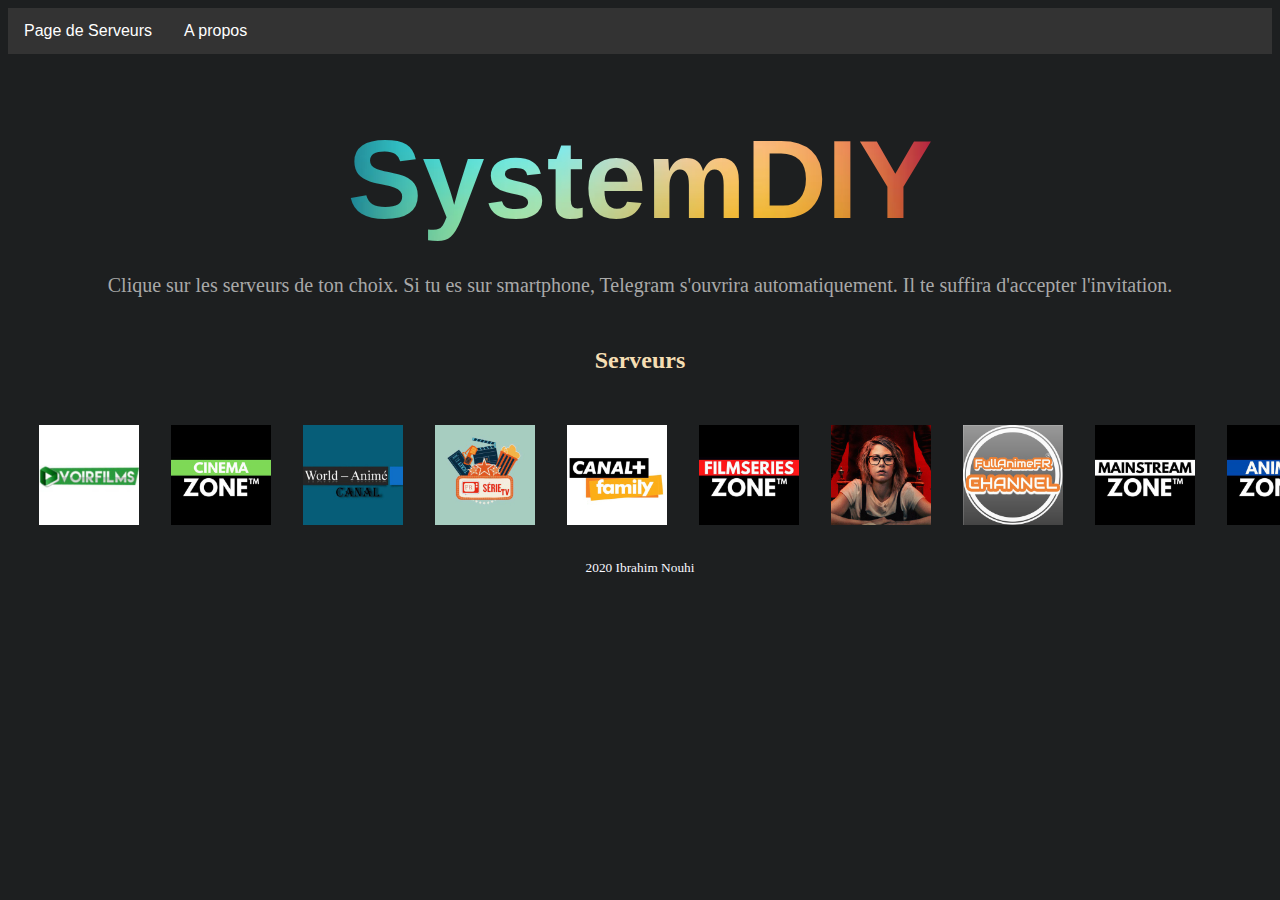
==== index.html @ 9f101646 "Add files via upload" ====
<!DOCTYPE html>
<html lang="fr">
<head>
    <meta charset="UTF-8">
    <link rel="stylesheet" href="Style.css" />
    <title>MakeItReady</title>
</head>
<body>
<!--navigation tabs-->
<header>
    <nav>
        <ul>
            <li><a href="index.html" class="current">Page de Serveurs </a></li>
            <li><a href="form.html">A propos </a></li>
        </ul>
    </nav>
</header>

<!--main title-->
<div class="banner">
    <h1 class="banner-title">SystemDIY</h1>
</div>

<!--Explanations-->
<p> Clique sur les serveurs de ton choix. Si tu es sur smartphone, Telegram s'ouvrira automatiquement. Il te suffira d'accepter l'invitation.</p>

<!--Tables(pictures)-->
<div id="Serveurs">
<h2>Serveurs</h2>
<table>
    <tr>
        <td><a href="https://t.me/joinchat/AAAAAEowDMt6R1GLclYBPg"> <img src="Photos/VoirFilmsFR.jpg" height="100" width="100"> </a></td>
        <td><a href="https://t.me/CineZone"> <img src="Photos/CinemaZone.jpg" height="100" width="100"> </a> </td>
        <td><a href="https://t.me/WORLDAnime_canal"> <img src="Photos/WorldAnime%20Canal.jpg" height="100" width="100"> </a></td>
        <td><a href="https://t.me/serietvfr"> <img src="Photos/SérieTV.jpg" height="100" width="100"> </a></td>
        <td><a href="https://t.me/filmsseriesking"> <img src="Photos/Canal+Family.jpg" height="100" width="100"> </a></td>
        <td><a href="https://t.me/joinchat/Vpojyq_0Qax2fxx9"> <img src="Photos/FilmSerie%20Zone.jpg" height="100" width="100"> </a></td>
        <td><a href="https://t.me/MooD_CineMa"> <img src="Photos/MoodCinema.jpg" height="100" width="100"> </a></td>
        <td><a href="https://t.me/FullAnimeFR"> <img src="Photos/FullAnimeFr.jpg" height="100" width="100"> </a></td>
        <td><a href="https://t.me/MainstreamZone"> <img src="Photos/MainStreamZone.jpg" height="100" width="100"> </a></td>
        <td><a href="https://t.me/AnimesZone"> <img src="Photos/AnimeZone.jpg" height="100" width="100"> </a></td>
        <td><a href="https://t.me/Netflix_Film_Series"> <img src="Photos/Netflix.jpg" height="100" width="100"> </a></td>
    </tr>

</table>
</div>



</body>
<footer>2020 Ibrahim Nouhi</footer>
</html>
---- Style.css ----
/*nav tabs*/
ul {
    list-style-type: none;
    margin: 0;
    padding: 0;
    overflow: hidden;
    background-color: #333;
}

li {
    float: left;
}

li a {
    display: block;
    color: white;
    text-align: center;
    padding: 14px 16px;
    text-decoration: none;
    font-family: "Calibri Light", sans-serif;
}

li a:hover:not(.active) {
    background-color: #111;
}
/*Header*/
.banner{
	width:100%;
	display: flex;
	justify-content: center;
	align-items: center;
	height: 150px;
	background-color: #1D1F20;
    	padding-top: 50px;
}
.banner-title{
	font-size:7em;
	font-family:arial;
	background-image:url(Images/background.jpg);
	background-size:cover;
	background-position:center;
	background-clip:text;
	-webkit-background-clip:text;
	color:transparent;
}
h2{
    color: wheat;
    text-align: center;
    font-family: Cambria;

}
/*text settings*/
p {
    text-align: center;
    padding-bottom: 30px;
    font-family: Calibri, serif;
    font-size: 20px;
}
b {
    text-align: center;
    margin-bottom: 15px;
    font-family: Calibri, serif;
    font-size: 20px;
}

table {
    margin: auto;
    border-spacing: 30px;

}
body {
        background-color: #1D1F20;
        color: darkgrey;
}
/*Form Settings*/
.form_container{
    text-align: center;
    color: #fff;
    margin-bottom: 100px;
  }
  
  .form_container p{
    font-size: 20px;
    color: darkgrey;
  }
  .form_container b{
    font-size: 20px;
    color: wheat;
 }
  .form_container ::placeholder{
    color: azure;
    font-family: Arial, Helvetica, sans-serif;
  }
  
  
  .in{
    margin: 20px;
    width: 50%;
    height: 30px;
    background: gray;
    opacity: .8;
    border: 1px solid white;
    font-size: 20px;
    color: #fff;
    text-align: center;
    border-radius: 5px;
    transition: all .5s linear;
  }
  
  .in:focus{
    -webkit-transform: scale(110.2);
    transform: scale(1.2);
    transition: all .5s linear;
  }
  
  #sub{
    padding: 10px;
    width: 50%;
    height: 50px;
    border-radius: 5px;
    background-color: #353536;
    border: none;
    font-size: 25px;
    color: rgb(255, 255, 255);
    cursor: pointer;
    border-top: 10px;
  }
  
  .res{
    background: white;
    opacity: .8;
    width: 50%;
    display: block;
    margin: 0 auto;
    border-radius: 10px;
    padding: 5px;
  }
  /*Checkbox Settings*/
  .chkbox{
    font-family: Arial, Helvetica, sans-serif;
    color: darkgrey;
  }
  /*Footer Settings*/
  footer{
    font-size: smaller;
    color: ghostwhite;
    text-align: center;
  }
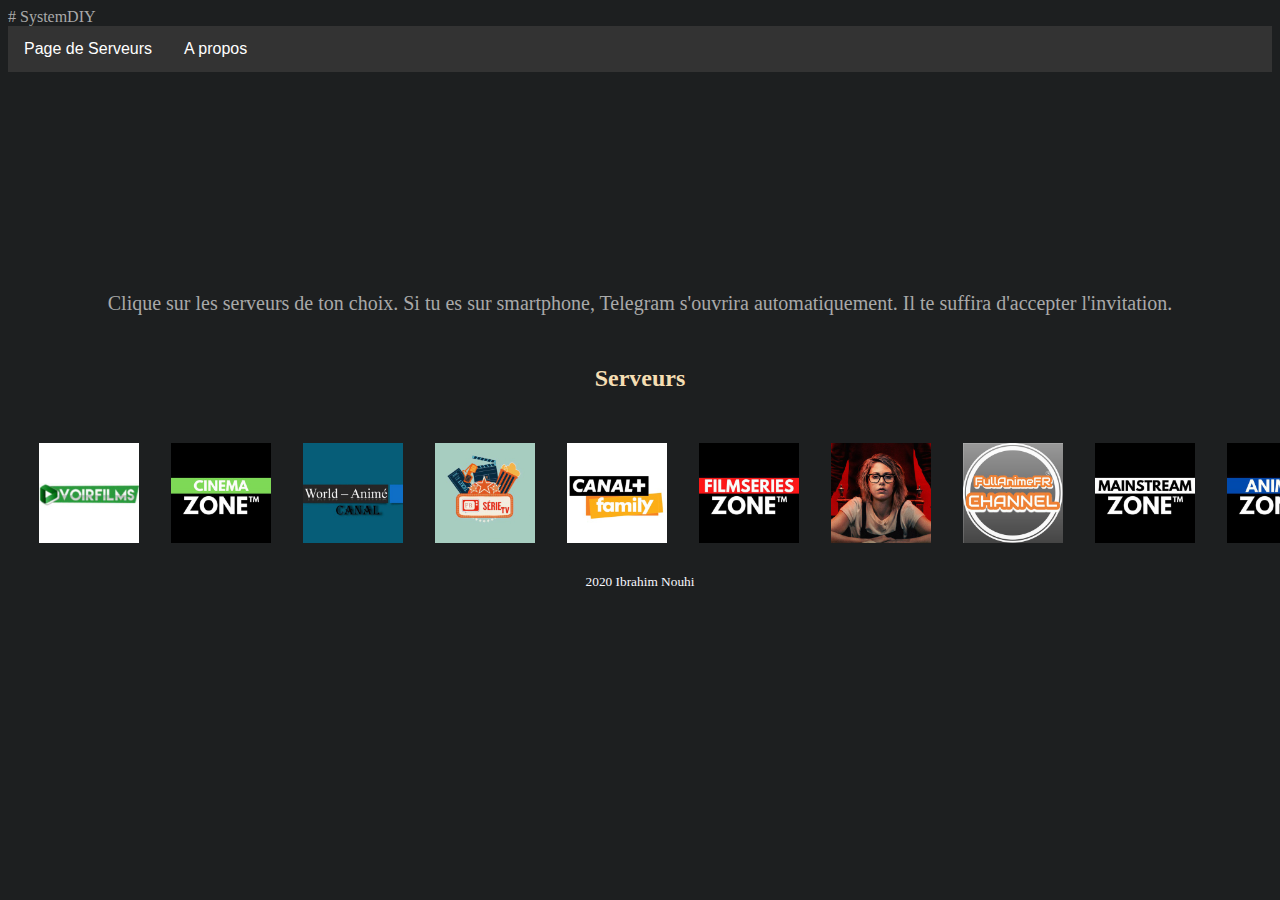
==== commit f5d3c248: "Create index.html" ====
--- a/index.html
+++ b/index.html
@@ -1,52 +1,53 @@
-<!DOCTYPE html>
-<html lang="fr">
-<head>
-    <meta charset="UTF-8">
-    <link rel="stylesheet" href="Style.css" />
-    <title>MakeItReady</title>
-</head>
-<body>
-<!--navigation tabs-->
-<header>
-    <nav>
-        <ul>
-            <li><a href="index.html" class="current">Page de Serveurs </a></li>
-            <li><a href="form.html">A propos </a></li>
-        </ul>
-    </nav>
-</header>
-
-<!--main title-->
-<div class="banner">
-    <h1 class="banner-title">SystemDIY</h1>
-</div>
-
-<!--Explanations-->
-<p> Clique sur les serveurs de ton choix. Si tu es sur smartphone, Telegram s'ouvrira automatiquement. Il te suffira d'accepter l'invitation.</p>
-
-<!--Tables(pictures)-->
-<div id="Serveurs">
-<h2>Serveurs</h2>
-<table>
-    <tr>
-        <td><a href="https://t.me/joinchat/AAAAAEowDMt6R1GLclYBPg"> <img src="Photos/VoirFilmsFR.jpg" height="100" width="100"> </a></td>
-        <td><a href="https://t.me/CineZone"> <img src="Photos/CinemaZone.jpg" height="100" width="100"> </a> </td>
-        <td><a href="https://t.me/WORLDAnime_canal"> <img src="Photos/WorldAnime%20Canal.jpg" height="100" width="100"> </a></td>
-        <td><a href="https://t.me/serietvfr"> <img src="Photos/SérieTV.jpg" height="100" width="100"> </a></td>
-        <td><a href="https://t.me/filmsseriesking"> <img src="Photos/Canal+Family.jpg" height="100" width="100"> </a></td>
-        <td><a href="https://t.me/joinchat/Vpojyq_0Qax2fxx9"> <img src="Photos/FilmSerie%20Zone.jpg" height="100" width="100"> </a></td>
-        <td><a href="https://t.me/MooD_CineMa"> <img src="Photos/MoodCinema.jpg" height="100" width="100"> </a></td>
-        <td><a href="https://t.me/FullAnimeFR"> <img src="Photos/FullAnimeFr.jpg" height="100" width="100"> </a></td>
-        <td><a href="https://t.me/MainstreamZone"> <img src="Photos/MainStreamZone.jpg" height="100" width="100"> </a></td>
-        <td><a href="https://t.me/AnimesZone"> <img src="Photos/AnimeZone.jpg" height="100" width="100"> </a></td>
-        <td><a href="https://t.me/Netflix_Film_Series"> <img src="Photos/Netflix.jpg" height="100" width="100"> </a></td>
-    </tr>
-
-</table>
-</div>
-
-
-
-</body>
-<footer>2020 Ibrahim Nouhi</footer>
-</html>
+# SystemDIY
+<!DOCTYPE html>
+<html lang="fr">
+<head>
+    <meta charset="UTF-8">
+    <link rel="stylesheet" href="Style.css" />
+    <title>MakeItReady</title>
+</head>
+<body>
+<!--navigation tabs-->
+<header>
+    <nav>
+        <ul>
+            <li><a href="index.html" class="current">Page de Serveurs </a></li>
+            <li><a href="form.html">A propos </a></li>
+        </ul>
+    </nav>
+</header>
+
+<!--main title-->
+<div class="banner">
+    <h1 class="banner-title">SystemDIY</h1>
+</div>
+
+<!--Explanations-->
+<p> Clique sur les serveurs de ton choix. Si tu es sur smartphone, Telegram s'ouvrira automatiquement. Il te suffira d'accepter l'invitation.</p>
+
+<!--Tables(pictures)-->
+<div id="Serveurs">
+<h2>Serveurs</h2>
+<table>
+    <tr>
+        <td><a href="https://t.me/joinchat/AAAAAEowDMt6R1GLclYBPg"> <img src="Photos/VoirFilmsFR.jpg" height="100" width="100"> </a></td>
+        <td><a href="https://t.me/CineZone"> <img src="Photos/CinemaZone.jpg" height="100" width="100"> </a> </td>
+        <td><a href="https://t.me/WORLDAnime_canal"> <img src="Photos/WorldAnime%20Canal.jpg" height="100" width="100"> </a></td>
+        <td><a href="https://t.me/serietvfr"> <img src="Photos/SérieTV.jpg" height="100" width="100"> </a></td>
+        <td><a href="https://t.me/filmsseriesking"> <img src="Photos/Canal+Family.jpg" height="100" width="100"> </a></td>
+        <td><a href="https://t.me/joinchat/Vpojyq_0Qax2fxx9"> <img src="Photos/FilmSerie%20Zone.jpg" height="100" width="100"> </a></td>
+        <td><a href="https://t.me/MooD_CineMa"> <img src="Photos/MoodCinema.jpg" height="100" width="100"> </a></td>
+        <td><a href="https://t.me/FullAnimeFR"> <img src="Photos/FullAnimeFr.jpg" height="100" width="100"> </a></td>
+        <td><a href="https://t.me/MainstreamZone"> <img src="Photos/MainStreamZone.jpg" height="100" width="100"> </a></td>
+        <td><a href="https://t.me/AnimesZone"> <img src="Photos/AnimeZone.jpg" height="100" width="100"> </a></td>
+        <td><a href="https://t.me/Netflix_Film_Series"> <img src="Photos/Netflix.jpg" height="100" width="100"> </a></td>
+    </tr>
+
+</table>
+</div>
+
+
+
+</body>
+<footer>2020 Ibrahim Nouhi</footer>
+</html>
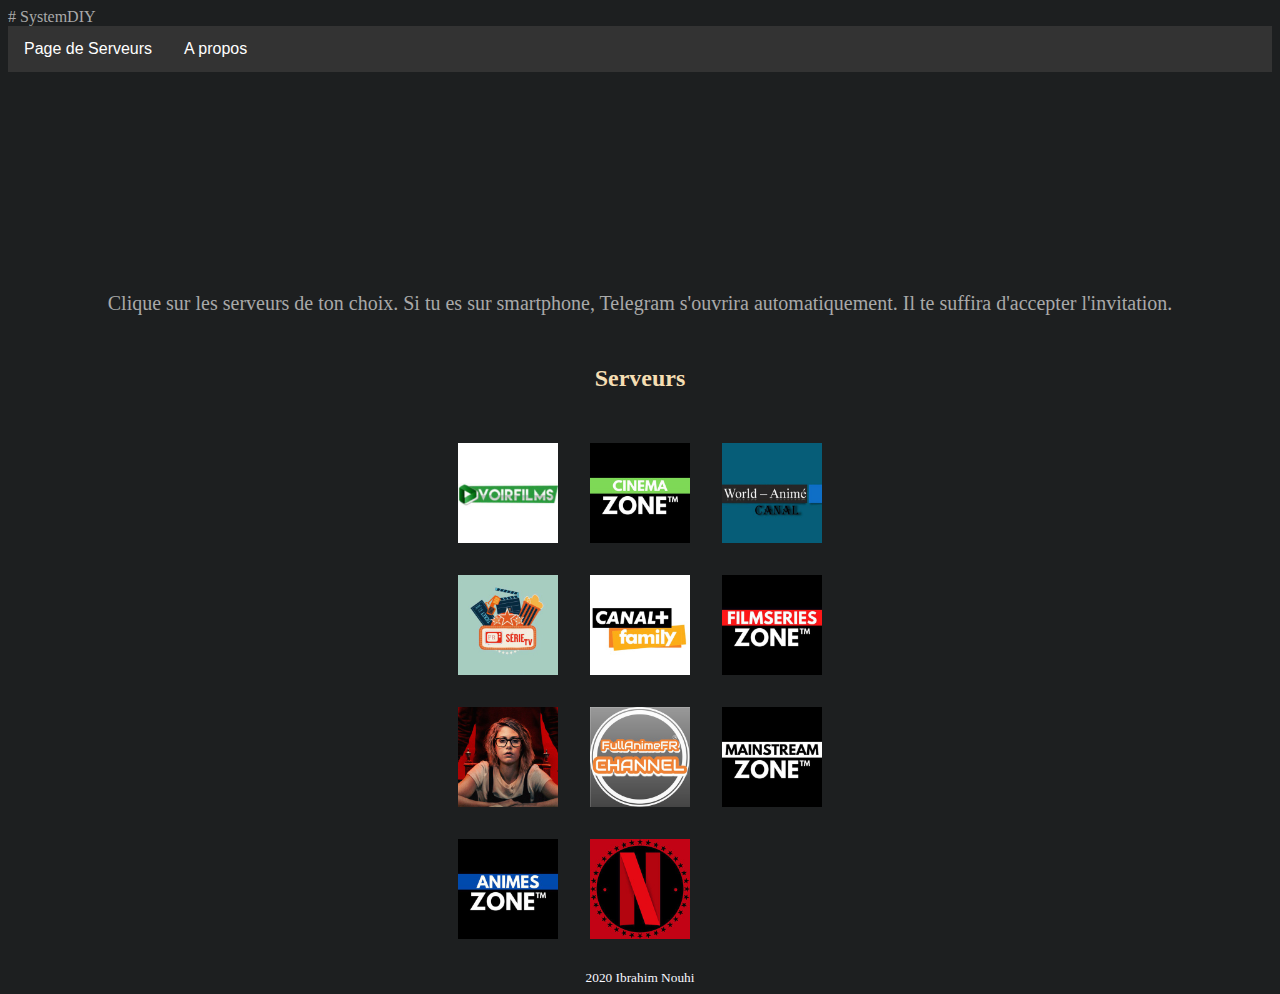
==== commit c138f672: "update index" ====
--- a/index.html
+++ b/index.html
@@ -4,7 +4,8 @@
 <head>
     <meta charset="UTF-8">
     <link rel="stylesheet" href="Style.css" />
-    <title>MakeItReady</title>
+    <title>SystemDIY</title>
+    <meta name="google-site-verification" content="v8HjumywoM2uZ2rHZ7W0TFAQmyAO65B7eQZvDL15uGw" />
 </head>
 <body>
 <!--navigation tabs-->
@@ -33,12 +34,18 @@
         <td><a href="https://t.me/joinchat/AAAAAEowDMt6R1GLclYBPg"> <img src="Photos/VoirFilmsFR.jpg" height="100" width="100"> </a></td>
         <td><a href="https://t.me/CineZone"> <img src="Photos/CinemaZone.jpg" height="100" width="100"> </a> </td>
         <td><a href="https://t.me/WORLDAnime_canal"> <img src="Photos/WorldAnime%20Canal.jpg" height="100" width="100"> </a></td>
+    </tr>
+    <tr>
         <td><a href="https://t.me/serietvfr"> <img src="Photos/SérieTV.jpg" height="100" width="100"> </a></td>
         <td><a href="https://t.me/filmsseriesking"> <img src="Photos/Canal+Family.jpg" height="100" width="100"> </a></td>
         <td><a href="https://t.me/joinchat/Vpojyq_0Qax2fxx9"> <img src="Photos/FilmSerie%20Zone.jpg" height="100" width="100"> </a></td>
+    </tr>
+    <tr>
         <td><a href="https://t.me/MooD_CineMa"> <img src="Photos/MoodCinema.jpg" height="100" width="100"> </a></td>
         <td><a href="https://t.me/FullAnimeFR"> <img src="Photos/FullAnimeFr.jpg" height="100" width="100"> </a></td>
         <td><a href="https://t.me/MainstreamZone"> <img src="Photos/MainStreamZone.jpg" height="100" width="100"> </a></td>
+    </tr>
+    <tr>
         <td><a href="https://t.me/AnimesZone"> <img src="Photos/AnimeZone.jpg" height="100" width="100"> </a></td>
         <td><a href="https://t.me/Netflix_Film_Series"> <img src="Photos/Netflix.jpg" height="100" width="100"> </a></td>
     </tr>
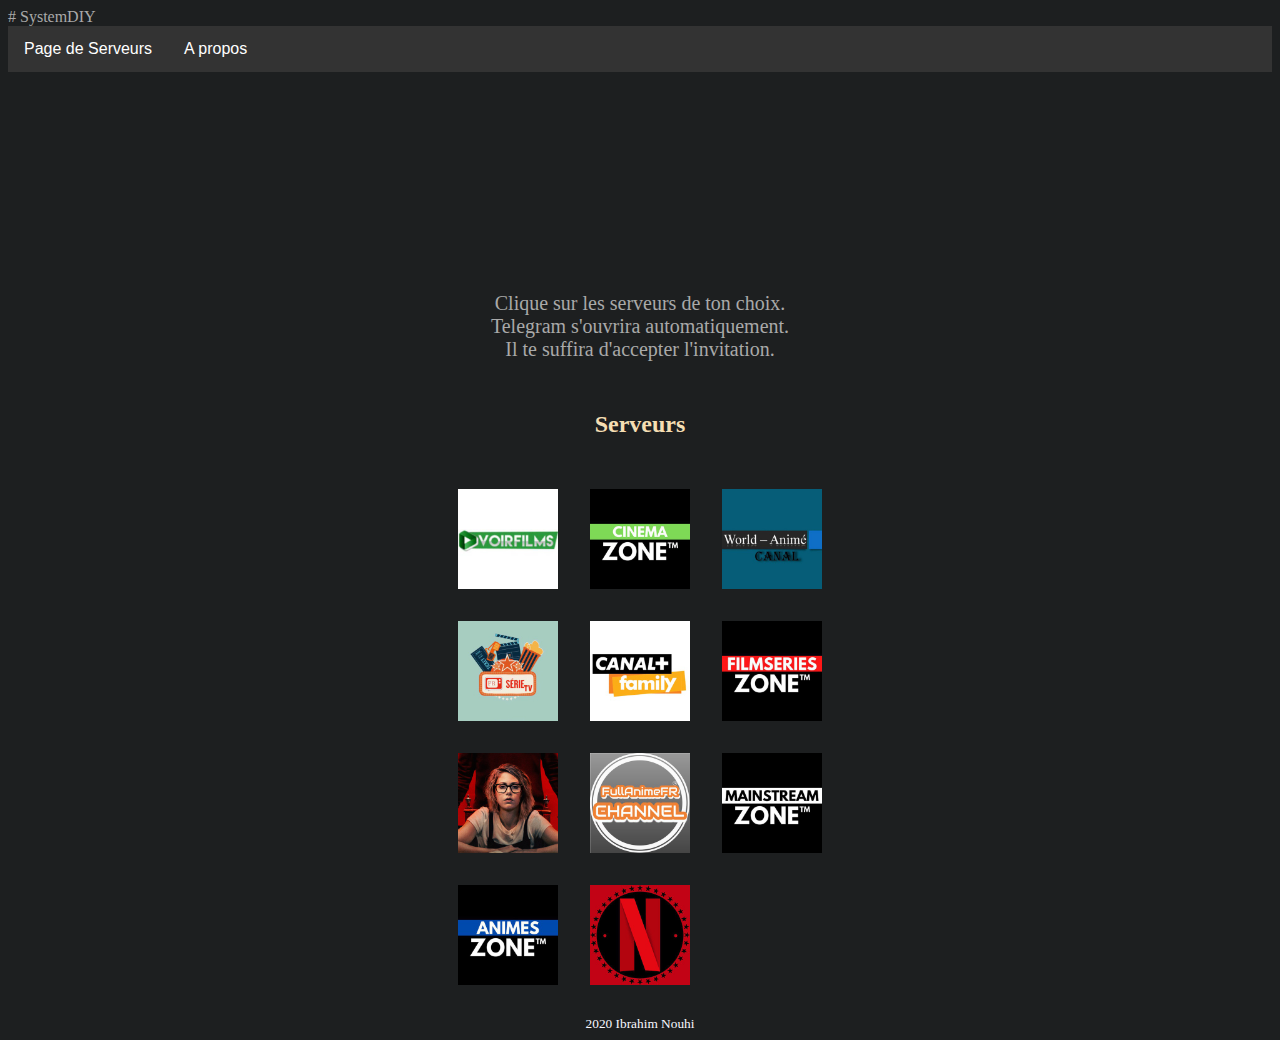
==== commit b71aa8b8: "Update index.html" ====
--- a/index.html
+++ b/index.html
@@ -24,7 +24,9 @@
 </div>
 
 <!--Explanations-->
-<p> Clique sur les serveurs de ton choix. Si tu es sur smartphone, Telegram s'ouvrira automatiquement. Il te suffira d'accepter l'invitation.</p>
+    <p> Clique sur les serveurs de ton choix.<br>
+    Telegram s'ouvrira automatiquement.<br>
+    Il te suffira d'accepter l'invitation.</p>
 
 <!--Tables(pictures)-->
 <div id="Serveurs">
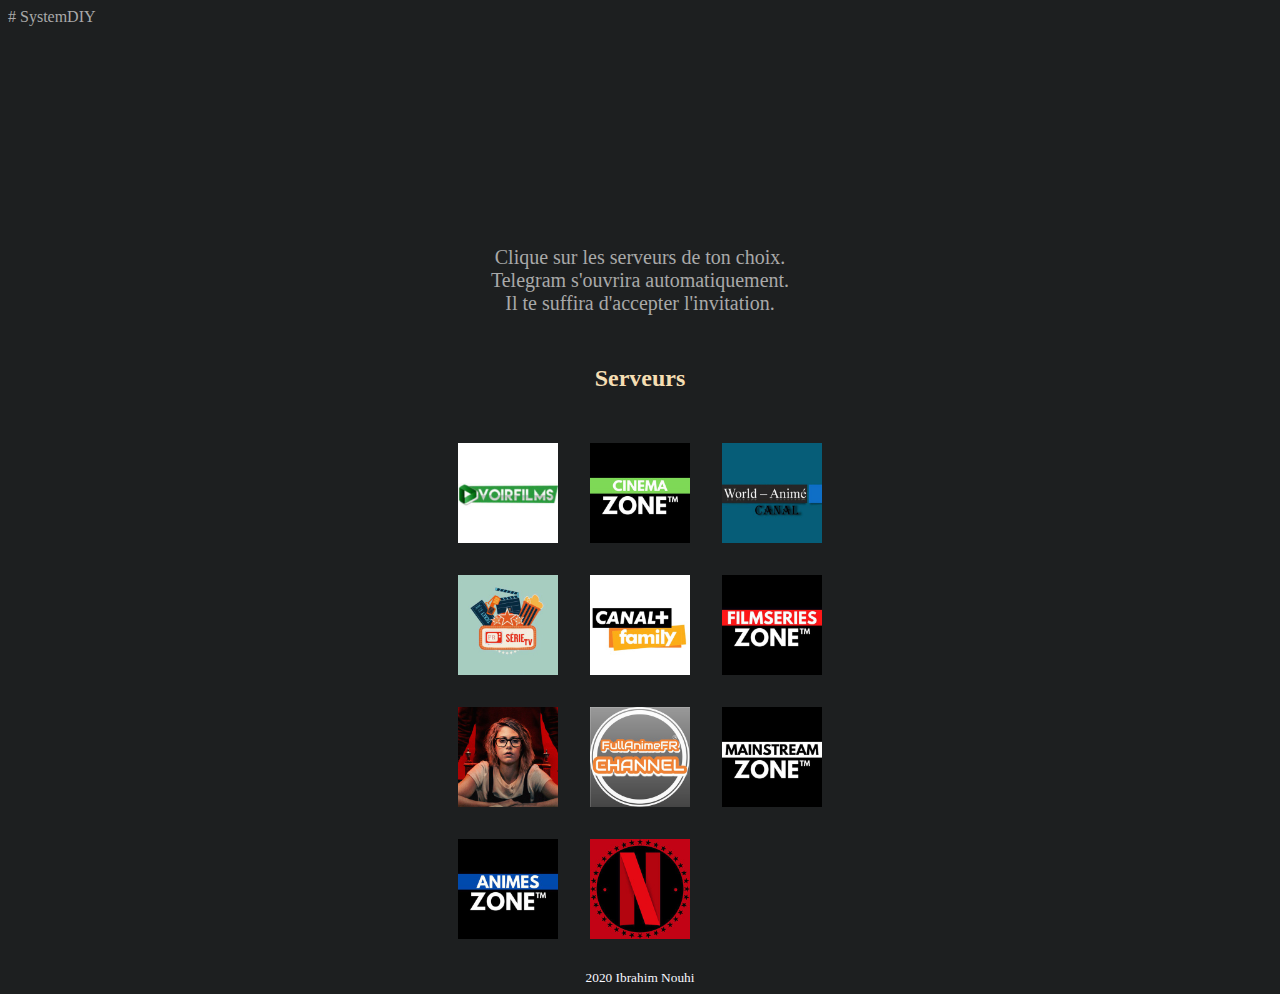
==== commit 07f8508a: "Update index.html" ====
--- a/index.html
+++ b/index.html
@@ -10,12 +10,7 @@
 <body>
 <!--navigation tabs-->
 <header>
-    <nav>
-        <ul>
-            <li><a href="index.html" class="current">Page de Serveurs </a></li>
-            <li><a href="form.html">A propos </a></li>
-        </ul>
-    </nav>
+    
 </header>
 
 <!--main title-->
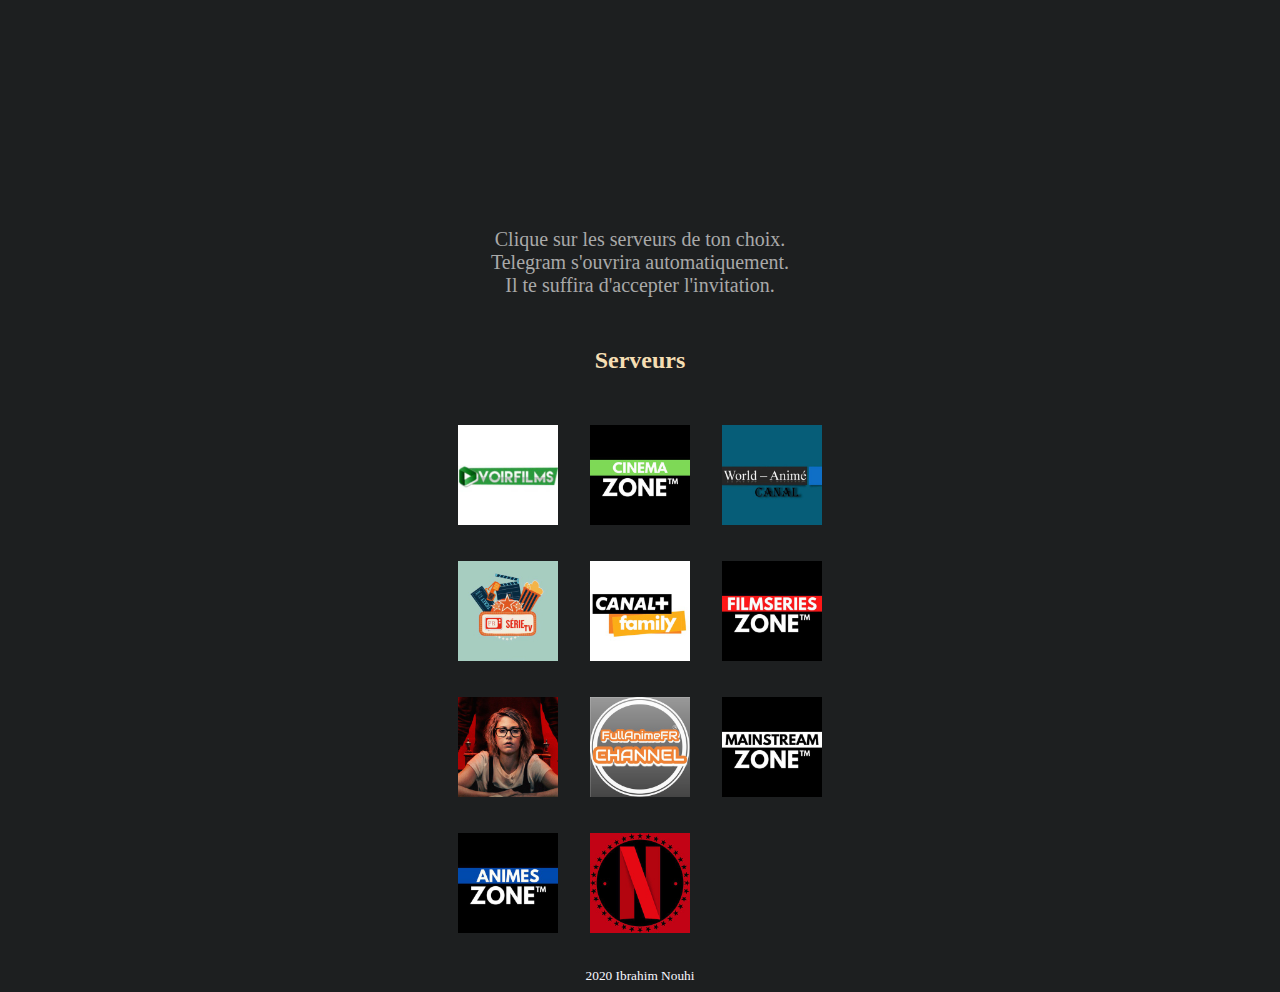
==== commit 76d0ed77: "Update index.html" ====
--- a/index.html
+++ b/index.html
@@ -1,4 +1,3 @@
-# SystemDIY
 <!DOCTYPE html>
 <html lang="fr">
 <head>
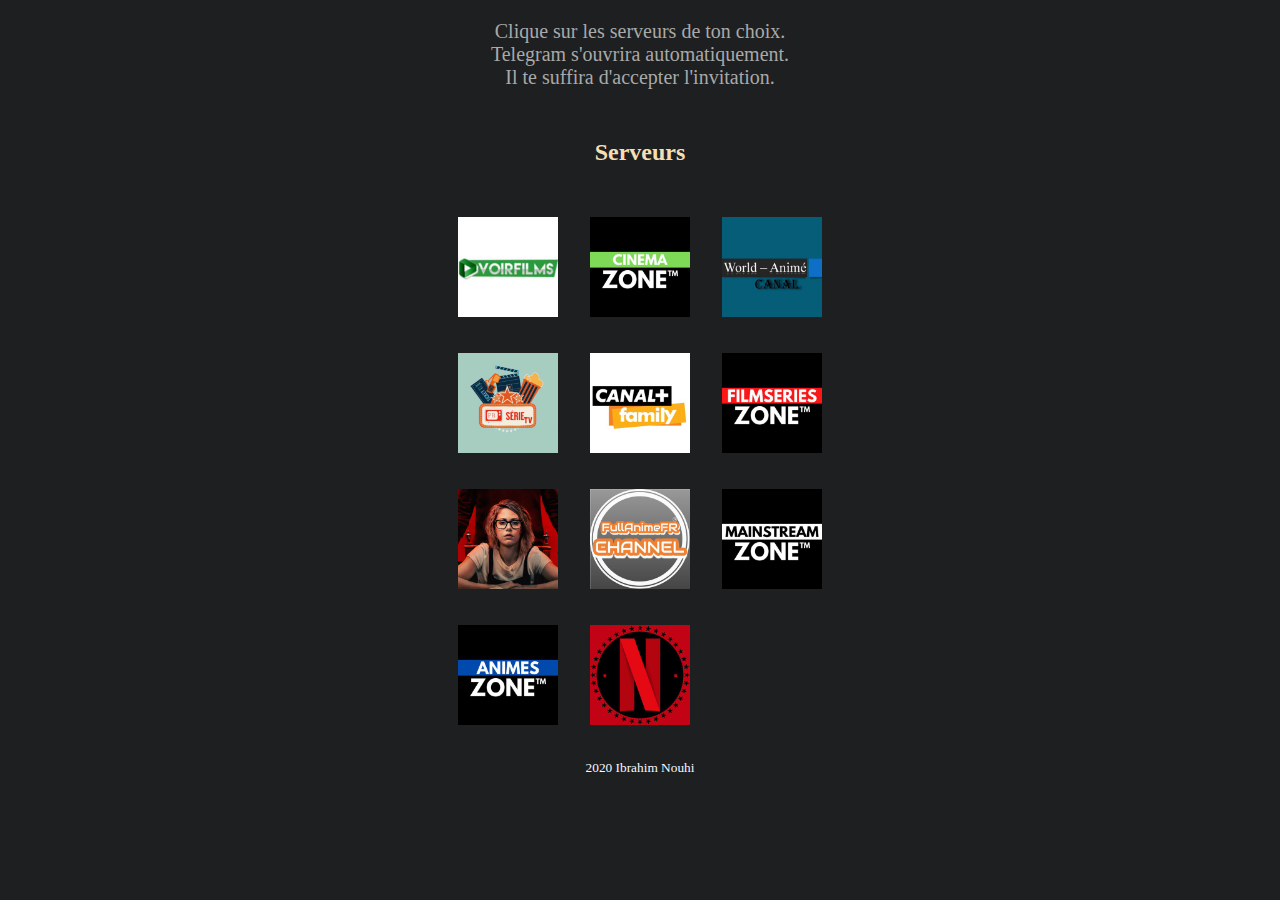
==== commit 422b3c5c: "Update index.html" ====
--- a/index.html
+++ b/index.html
@@ -11,11 +11,6 @@
 <header>
     
 </header>
-
-<!--main title-->
-<div class="banner">
-    <h1 class="banner-title">SystemDIY</h1>
-</div>
 
 <!--Explanations-->
     <p> Clique sur les serveurs de ton choix.<br>
